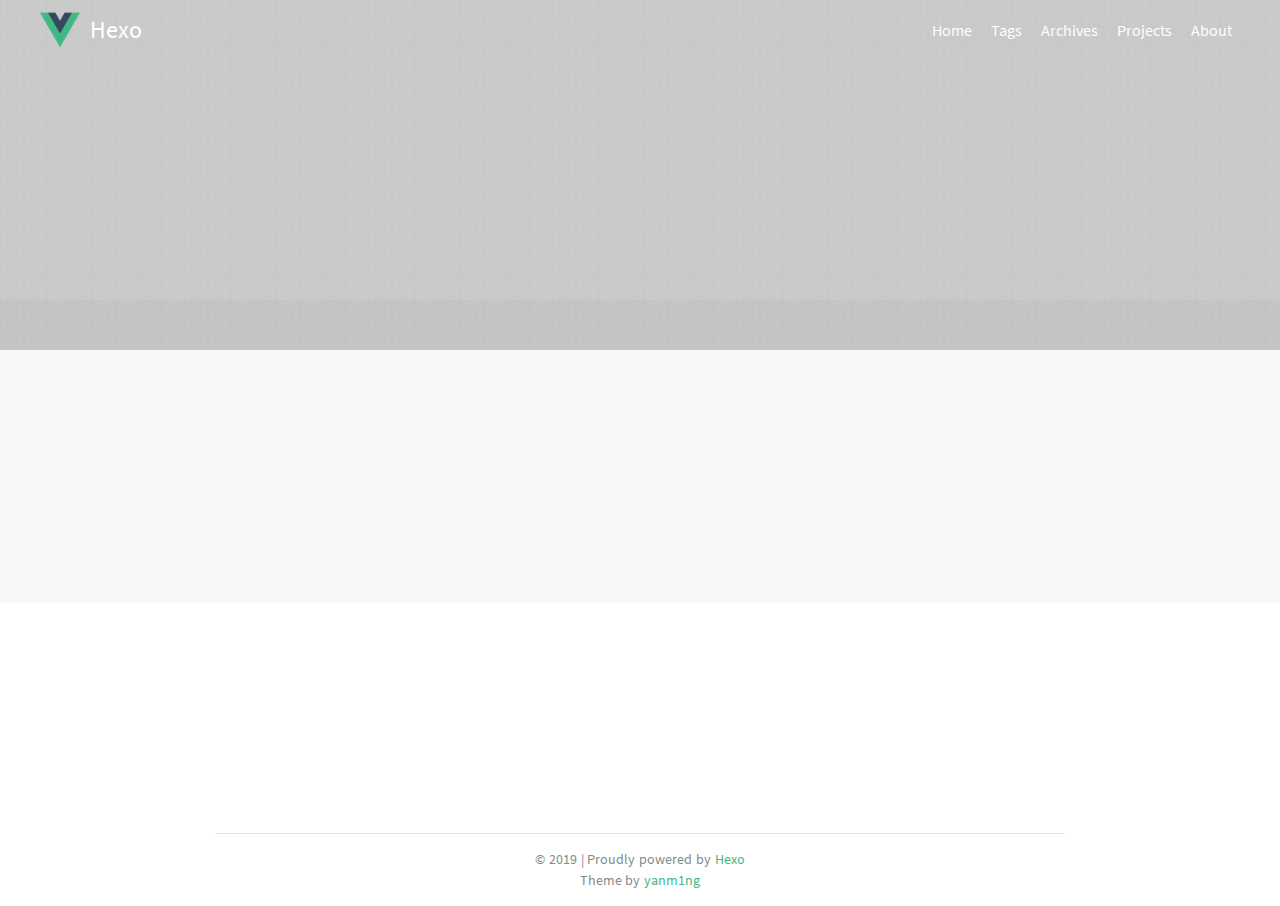
==== about/index.html @ 48cd1c30 "Site updated: 2019-08-22 13:14:36" ====
<!DOCTYPE html>
<html>
  <head><meta name="generator" content="Hexo 3.9.0">
  <meta http-equiv="content-type" content="text/html; charset=utf-8">
  <meta content="width=device-width, initial-scale=1.0, maximum-scale=1.0, user-scalable=0" name="viewport">
  <meta name="description" content="yanm1ng&#39;s blog">
  <meta name="keyword" content="hexo-theme, vuejs">
  
    <link rel="shortcut icon" href="/css/images/logo.png">
  
  <title>
    
      About | Hexo
    
  </title>
  <link href="//cdnjs.cloudflare.com/ajax/libs/font-awesome/4.7.0/css/font-awesome.min.css" rel="stylesheet">
  <link href="//cdnjs.cloudflare.com/ajax/libs/nprogress/0.2.0/nprogress.min.css" rel="stylesheet">
  <link href="//cdnjs.cloudflare.com/ajax/libs/highlight.js/9.12.0/styles/tomorrow.min.css" rel="stylesheet">
  <link rel="stylesheet" href="/css/style.css">
  
    <link rel="stylesheet" href="/css/plugins/gitment.css">
  
  <script src="//cdnjs.cloudflare.com/ajax/libs/jquery/3.2.1/jquery.min.js"></script>
  <script src="//cdnjs.cloudflare.com/ajax/libs/geopattern/1.2.3/js/geopattern.min.js"></script>
  <script src="//cdnjs.cloudflare.com/ajax/libs/nprogress/0.2.0/nprogress.min.js"></script>
  
    <script src="/js/qrious.js"></script>
  
  
    <script src="/js/gitment.js"></script>
  
  
  
    <!-- MathJax support START -->
    <script type="text/x-mathjax-config">
      MathJax.Hub.Config({
        tex2jax: {
          inlineMath: [ ['$','$'], ["\\(","\\)"]  ],
          processEscapes: true,
          skipTags: ['script', 'noscript', 'style', 'textarea', 'pre', 'code']
        }
      });
    </script>

    <script type="text/x-mathjax-config">
      MathJax.Hub.Queue(function() {
        var all = MathJax.Hub.getAllJax(), i;
        for (i=0; i < all.length; i += 1) {
          all[i].SourceElement().parentNode.className += ' has-jax';
        }
      });
    </script>
    <script type="text/javascript" src="//cdnjs.cloudflare.com/ajax/libs/mathjax/2.7.5/MathJax.js?config=TeX-AMS-MML_HTMLorMML"></script>
    <!-- MathJax support END -->
  


</head>
<div class="wechat-share">
  <img src="/css/images/logo.png">
</div>

  <body>
    <header class="header fixed-header">
  <div class="header-container">
    <a class="home-link" href="/">
      <div class="logo"></div>
      <span>Hexo</span>
    </a>
    <ul class="right-list">
      
        <li class="list-item">
          
            <a href="/" class="item-link">Home</a>
          
        </li>
      
        <li class="list-item">
          
            <a href="/tags/" class="item-link">Tags</a>
          
        </li>
      
        <li class="list-item">
          
            <a href="/archives/" class="item-link">Archives</a>
          
        </li>
      
        <li class="list-item">
          
            <a href="/project/" class="item-link">Projects</a>
          
        </li>
      
        <li class="list-item">
          
            <a href="/about/" class="item-link">About</a>
          
        </li>
      
    </ul>
    <div class="menu">
      <span class="icon-bar"></span>
      <span class="icon-bar"></span>
      <span class="icon-bar"></span>
    </div>
    <div class="menu-mask">
      <ul class="menu-list">
        
          <li class="menu-item">
            
              <a href="/" class="menu-link">Home</a>
            
          </li>
        
          <li class="menu-item">
            
              <a href="/tags/" class="menu-link">Tags</a>
            
          </li>
        
          <li class="menu-item">
            
              <a href="/archives/" class="menu-link">Archives</a>
            
          </li>
        
          <li class="menu-item">
            
              <a href="/project/" class="menu-link">Projects</a>
            
          </li>
        
          <li class="menu-item">
            
              <a href="/about/" class="menu-link">About</a>
            
          </li>
        
      </ul>
    </div>
  </div>
</header>

    <div id="about-banner" style="background-image: url(http://file.muyutech.com/about.jpg)"></div>
<div class="author">
  <div class="head">
    <img src="https://avatars3.githubusercontent.com/u/16443628?v=3&s=460" />
  </div>
  <h3>John Doe</h3>
  
    <p class="description">The end is always near.</p>
  
  <section class="share-icons">
    
      <a class="icon-weibo" href="http://weibo.com/yanm1ng" target="_blank">
        <span class="fa-stack fa-lg">
          <i class="fa fa-circle fa-stack-2x"></i>
          <i class="fa fa-weibo fa-stack-1x fa-inverse"></i>
        </span>
      </a>
    
    
      <a class="icon-twitter" href="https://twitter.com/yanm1ng" target="_blank">
        <span class="fa-stack fa-lg">
          <i class="fa fa-circle fa-stack-2x"></i>
          <i class="fa fa-twitter fa-stack-1x fa-inverse"></i>
        </span>
      </a>
    
    
      <a class="icon-github" href="https://github.com/yanm1ng" target="_blank">
        <span class="fa-stack fa-lg">
          <i class="fa fa-circle fa-stack-2x"></i>
          <i class="fa fa-github fa-stack-1x fa-inverse"></i>
        </span>
      </a>
    
    
    
      <a class="icon-zhihu" href="https://www.zhihu.com/people/yummy1121" target="_blank">
        <span class="fa-stack fa-lg">
          <i class="fa fa-circle fa-stack-2x"></i>
          <i class="fa fa-stack-1x fa-inverse">知</i>
        </span>
      </a>
    
    
        <a class="icon-douban" href="https://www.douban.com/people/yanm1ng" target="_blank">
            <span class="fa-stack fa-lg">
                <i class="fa fa-circle fa-stack-2x"></i>
                <i class="fa fa-stack-1x fa-inverse">豆</i>
            </span>
        </a>
    
  </section>
</div>

<script>
  (function () {
    $('.header').removeClass('fixed-header')
    var windowH = $(window).height();
    var author = $('.author')
    var bodyH = author.offset().top + author[0].offsetHeight + 71;
    if (bodyH < windowH) {
      author.css({
        'margin-bottom': windowH - bodyH
      })
    }
  })();
</script>

    <div class="scroll-top">
  <span class="arrow-icon"></span>
</div>
    <footer class="app-footer">
  <p class="copyright">
    &copy; 2019 | Proudly powered by <a href="https://hexo.io" target="_blank">Hexo</a>
    <br>
    Theme by <a href="https://github.com/yanm1ng">yanm1ng</a>
  </p>
</footer>

<script>
  function async(u, c) {
    var d = document, t = 'script',
      o = d.createElement(t),
      s = d.getElementsByTagName(t)[0];
    o.src = u;
    if (c) { o.addEventListener('load', function (e) { c(null, e); }, false); }
    s.parentNode.insertBefore(o, s);
  }
</script>
<script>
  async("//cdnjs.cloudflare.com/ajax/libs/fastclick/1.0.6/fastclick.min.js", function(){
    FastClick.attach(document.body);
  })
</script>

<script>
  var hasLine = 'true';
  async("//cdnjs.cloudflare.com/ajax/libs/highlight.js/9.12.0/highlight.min.js", function(){
    $('figure pre').each(function(i, block) {
      var figure = $(this).parents('figure');
      if (hasLine === 'false') {
        figure.find('.gutter').hide();
      }
      var lang = figure.attr('class').split(' ')[1] || 'code';
      var codeHtml = $(this).html();
      var codeTag = document.createElement('code');
      codeTag.className = lang;
      codeTag.innerHTML = codeHtml;
      $(this).attr('class', '').empty().html(codeTag);
      figure.attr('data-lang', lang.toUpperCase());
      hljs.highlightBlock(block);
    });
  })
</script>
<!-- Baidu Tongji -->

<script src="/js/script.js"></script>
  </body>
</html>
---- css/style.css ----
@font-face {
  font-family: 'Source Sans Pro';
  src: url("../fonts/SourceSansPro.ttf");
}
::selection {
  background: #42b983;
  color: #fff;
}
body {
  font-family: 'Source Sans Pro', 'Helvetica Neue', Arial, sans-serif;
  -webkit-font-smoothing: antialiased;
  -moz-osx-font-smoothing: grayscale;
  -webkit-text-size-adjust: none;
  position: relative;
  height: 100%;
  margin: 0;
  color: #34495e;
  font-size: 16px;
}
@media screen and (max-width: 480px) {
  body {
    font-size: 15px;
  }
}
ol,
ul,
form,
p {
  margin: 0;
}
a {
  text-decoration: none;
  color: #42b983;
  cursor: pointer;
}
p {
  word-spacing: 0.05em;
}
pre {
  overflow-x: auto;
}
.flex-box {
  display: flex;
  display: -ms-flexbox;
  display: -webkit-box;
  display: -webkit-flex;
  transform: unset !important;
}
.wechat-share {
  width: 0;
  height: 0;
  overflow: hidden;
}
.wechat-share img {
  width: 400px;
  height: 400px;
}
.app-body {
  padding: 2em 1em;
  margin: 0 auto;
  height: 100%;
  max-width: 980px;
  position: relative;
  opacity: 0;
  transform: translateY(-20px);
  transition: all 0.4s;
}
.hljs {
  background: none !important;
}
.tags {
  margin: 15px 0;
}
.tags span:first-child {
  margin-right: 10px;
  font-weight: 600;
}
.tag-code {
  font-family: 'Roboto Mono', Monaco, courier, monospace;
  font-size: 0.8em;
  display: inline-block;
  background-color: #f8f8f8;
  color: #e96900;
  padding: 3px 5px;
  margin: 0 2px 5px 0;
  border-radius: 2px;
  white-space: nowrap;
}
.article-card {
  padding-bottom: 20px;
}
.article-card:first-child {
  margin-top: 60px;
}
h2.article-head {
  font-size: 1.6em;
  margin-bottom: 0;
}
.article-head > a {
  color: #34495e;
}
.article-head > a:hover {
  border-bottom: 2px solid #42b983;
}
.article-date {
  color: #7f8c8d;
  margin: 10px 0;
  font-size: 0.9em;
}
.article-summary {
  margin: 10px 0;
  color: #34495e;
}
.more {
  font-weight: 600;
  display: inline-block;
  transition: all 0.3s;
}
.more:hover {
  transform: translateX(10px);
}
#article-banner {
  width: 100%;
  box-sizing: border-box;
  top: 0;
  left: 0;
  padding: 100px 20px 25px 20px;
  text-align: center;
  position: relative;
  background-repeat: no-repeat;
  background-position: center;
  background-size: cover;
}
@media screen and (max-width: 480px) {
  #article-banner {
    padding: 80px 10px 25px 10px;
  }
}
#article-banner h2 {
  margin: 0.4em 0;
  font-size: 2.2em;
  color: #fff;
  text-shadow: 0 0 40px #34495e;
  opacity: 0;
  transform: translateY(-20px);
  transition: all 0.4s;
}
@media screen and (max-width: 480px) {
  #article-banner h2 {
    font-size: 2em;
  }
}
#article-banner .post-date {
  margin: 10px 0 20px 0;
  color: #fff;
  opacity: 0;
  transform: translateY(-20px);
  transition: all 0.4s;
  transition-delay: 0.05s;
}
#article-banner .arrow-down {
  display: flex;
  width: 100%;
  justify-content: center;
  opacity: 0;
  transform: translateY(-20px);
  transition: all 0.4s;
  transition-delay: 0.1s;
}
#article-banner .arrow-down a {
  z-index: 4;
  display: block;
  width: 25px;
  height: 25px;
  -webkit-transform: rotate(315deg);
  transform: rotate(315deg);
  -webkit-animation-name: shine;
  -webkit-animation-duration: 1.5s;
  -webkit-animation-iteration-count: infinite;
  animation-iteration-count: infinite;
  border-bottom: 1px solid #fff;
  border-left: 1px solid #fff;
}
.post-article {
  margin-top: 0;
  width: 100%;
}
.money-like {
  padding: 2em 0 3em;
}
.money-like .reward-btn {
  cursor: pointer;
  font-size: 1.6em;
  line-height: 2em;
  position: relative;
  display: block;
  width: 2em;
  height: 2em;
  margin: 0 auto;
  padding: 0;
  text-align: center;
  vertical-align: middle;
  color: #fff;
  border: 1px solid #f1b60e;
  border-radius: 50%;
  background: linear-gradient(to bottom, #fccd60 0, #fbae12 100%, #2989d8 100%, #207cca 100%);
}
.money-like .money-code {
  position: absolute;
  top: -7em;
  left: 50%;
  display: none;
  width: 10.5em;
  height: 5.5em;
  margin-left: -5.9em;
  padding: 10px 15px;
  background: #fff;
  box-shadow: 0 0 0 1px #e5e5e5;
  border-radius: 4px;
}
.money-like .money-code span {
  display: inline-block;
  width: 4.5em;
  height: 4.5em;
}
.money-like .money-code .alipay-code {
  float: left;
}
.money-like .money-code .alipay-code .code-image {
  background-image: url("images/alipay.jpg");
  background-size: contain;
  background-repeat: no-repeat;
  width: 4.5em;
  height: 4.5em;
}
.money-like .money-code .wechat-code {
  float: right;
}
.money-like .money-code .wechat-code .code-image {
  background-image: url("images/wechat.jpg");
  background-size: contain;
  background-repeat: no-repeat;
  width: 4.5em;
  height: 4.5em;
}
.money-like .money-code b {
  font-size: 0.5em;
  line-height: 24px;
  display: block;
  margin: 0;
  text-align: center;
  color: #34495e;
}
.notice {
  font-size: 12px;
  display: block;
  margin-top: 10px;
  text-align: center;
  color: #7f8c8d;
  font-style: italic;
}
.qrcode {
  padding-bottom: 30px;
  text-align: center;
  border-bottom: 1px dashed #e5e5e5;
}
.qrcode canvas {
  width: 8em;
  height: 8em;
  padding: 5px;
  box-shadow: 0 0 1px #e3e3e3;
}
#uyan_frame {
  margin-top: 20px;
}
.image-view-wrap {
  position: fixed;
  top: 0;
  left: 0;
  bottom: 0;
  right: 0;
  z-index: 1000;
  transition: all 0.3s ease-in-out;
}
.image-view-wrap .image-view-inner {
  position: relative;
}
.image-view-wrap img {
  display: block;
  margin: 0 auto;
  cursor: zoom-out;
  transition: all 0.3s ease-in-out;
}
.wrap-active {
  background-color: rgba(255,255,255,0.9);
}
.scroll-top {
  cursor: pointer;
  opacity: 0;
  position: fixed;
  box-sizing: border-box;
  right: 2em;
  bottom: 45px;
  width: 40px;
  height: 40px;
  padding: 5px;
  background-color: #42b983;
  border-radius: 20px;
  transform: translate(80px, 0);
  transition: all 0.3s ease;
  box-shadow: 0 0 3px 0 rgba(0,0,0,0.12), 0 3px 3px 0 rgba(0,0,0,0.24);
}
.scroll-top .arrow-icon {
  background-image: url("images/top.png");
  width: 30px;
  height: 30px;
  display: block;
  background-size: contain;
}
.opacity {
  opacity: 1;
  transform: translate(0, 0);
}
.header {
  background: none;
  border: none;
  position: absolute;
  top: 0;
  left: 0;
  width: 100%;
  z-index: 200;
  transition: background 0.5s;
}
.fixed-header {
  position: fixed;
  background-color: rgba(255,255,255,0.98);
  box-shadow: 0 0 3px rgba(14,14,14,0.26);
}
.fixed-header .home-link {
  color: #42b983;
}
.fixed-header .menu .icon-bar {
  background-color: #7f8c8d;
}
.fixed-header .item-link {
  color: #34495e;
}
.header-container {
  max-width: 1200px;
  height: 40px;
  margin: 0 auto;
  padding: 10px 40px;
  position: relative;
}
@media screen and (max-width: 480px) {
  .header-container {
    padding: 6px 20px;
    position: relative;
  }
}
.logo {
  background: url("images/logo.png");
  background-size: contain;
  width: 40px;
  height: 40px;
  margin-right: 10px;
}
.home-link {
  display: flex;
  align-items: center;
  float: left;
  font-weight: 500;
  color: #fff;
  font-size: 1.5em;
  line-height: 40px;
}
.right-list {
  list-style: none;
  float: right;
  padding: 0;
}
@media screen and (max-width: 480px) {
  .right-list {
    display: none;
  }
}
.list-item {
  display: inline-block;
  margin: 0 8px;
}
.item-link {
  height: 40px;
  line-height: 40px;
  text-decoration: none;
  color: #fff;
  padding-bottom: 3px;
}
.item-link:hover {
  border-bottom: 3px solid #42b983;
}
.active {
  border-bottom: 3px solid #42b983;
}
.menu {
  display: none;
  float: right;
  width: 24px;
  height: 24px;
  margin-top: 10px;
}
.menu .icon-bar {
  display: block;
  width: 24px;
  height: 2px;
  border-radius: 1px;
  margin-top: 4px;
  background-color: #fff;
}
@media screen and (max-width: 480px) {
  .menu {
    display: block;
  }
}
.menu-mask {
  display: none;
  position: fixed;
  left: 0;
  top: 52px;
  z-index: 99;
  width: 100%;
  overflow: hidden;
  max-height: 0;
  background: rgba(255,255,255,0.98);
  -webkit-transition: max-height 0.2s ease;
  transition: max-height 0.2s ease;
}
@media screen and (max-width: 480px) {
  .menu-mask {
    display: block;
  }
}
.open {
  max-height: 300px;
  transition-delay: 0.1s;
}
.menu-list {
  padding: 0;
}
.menu-item {
  position: relative;
  list-style: none;
  text-align: center;
  padding: 10px 0;
}
.menu-item:after {
  content: '';
  position: absolute;
  left: 0;
  bottom: 0;
  width: 100%;
  border-bottom: 1px solid #e5e5e5;
  -webkit-transform: scaleY(0.5);
  transform: scaleY(0.5);
}
.menu-link {
  text-decoration: none;
  color: #7f8c8d;
}
.mobile-active {
  color: #42b983;
}
.app-footer {
  padding: 1em 0;
  margin: 0 auto;
  max-width: 850px;
  border-top: 1px solid #e5e5e5;
  background-color: #fff;
  text-align: center;
  font-size: 0.9em;
}
.copyright {
  color: #7f8c8d;
  line-height: 1.5;
}
.guide-pager {
  margin: 1em 3em;
  display: flex;
  justify-content: space-between;
  font-size: 15px;
  font-weight: 600;
}
.page-arrow {
  color: #34495e;
}
.unvisible {
  visibility: hidden;
}
.markdown-content,
.article-summary {
  overflow-y: auto;
  overflow-x: hidden;
}
.markdown-content pre,
.article-summary pre,
.markdown-content code,
.article-summary code {
  font-family: 'Roboto Mono', Monaco, courier, monospace;
  font-size: 13px;
}
@media screen and (max-width: 480px) {
  .markdown-content pre,
  .article-summary pre,
  .markdown-content code,
  .article-summary code {
    font-size: 12px;
  }
}
.markdown-content pre .line,
.article-summary pre .line,
.markdown-content code .line,
.article-summary code .line {
  min-height: 13px;
  margin: 2px 0;
}
.markdown-content p,
.article-summary p {
  line-height: 1.6em;
}
.markdown-content p code,
.article-summary p code {
  background-color: #f8f8f8;
  color: #e96900;
  padding: 3px 5px;
  margin: 0 2px;
  border-radius: 2px;
  white-space: nowrap;
}
.markdown-content h1,
.article-summary h1 {
  font-size: 1.8em;
}
.markdown-content h2,
.article-summary h2 {
  font-size: 1.5em;
}
.markdown-content h3,
.article-summary h3 {
  margin: 1em 0;
  font-size: 1.3em;
  padding-bottom: 0.3em;
  border-bottom: 1px solid #e5e5e5;
}
.markdown-content h4,
.article-summary h4 {
  margin: 1em 0;
  font-size: 1.2em;
}
.markdown-content h4:before,
.article-summary h4:before {
  content: "#";
  color: #42b983;
  margin-right: 5px;
  font-size: 1.2em;
  font-weight: 700;
}
.markdown-content h5,
.article-summary h5 {
  font-size: 1em;
  margin: 0.8em 0;
}
.markdown-content blockquote,
.article-summary blockquote {
  margin: 1em 0;
  padding: 15px 20px;
  border-left: 4px solid #42b983;
  background: #f8f8f8;
  border-bottom-right-radius: 2px;
  border-top-right-radius: 2px;
}
.markdown-content ul,
.article-summary ul,
.markdown-content ol,
.article-summary ol {
  overflow: auto;
  margin: 15px 0;
}
.markdown-content ul li,
.article-summary ul li,
.markdown-content ol li,
.article-summary ol li {
  padding: 5px 0;
}
.markdown-content img,
.article-summary img {
  max-width: 100%;
  display: block;
  margin: 20px auto;
  cursor: zoom-in;
}
.markdown-content figure,
.article-summary figure {
  background: #f8f8f8;
  padding: 0 10px;
  border-radius: 2px;
  margin: 20px 0;
  overflow: auto;
  position: relative;
}
.markdown-content figure:after,
.article-summary figure:after {
  content: attr(data-lang);
  position: absolute;
  top: 0;
  right: 0;
  color: #ccc;
  text-align: right;
  font-size: 0.7em;
  padding: 5px 10px 0;
  line-height: 15px;
  height: 15px;
  font-weight: 500;
}
.markdown-content > table,
.article-summary > table {
  width: 100%;
}
.markdown-content > table thead,
.article-summary > table thead {
  background-color: #42b983;
  border-top-width: 1px;
  border-top-style: solid;
  border-top-color: #e5e5e5;
}
.markdown-content > table thead th,
.article-summary > table thead th {
  padding: 5px 10px;
  color: #fff;
}
.markdown-content > table tbody tr:nth-child(even),
.article-summary > table tbody tr:nth-child(even) {
  background: #e6eed6;
}
.markdown-content > table tbody tr:nth-child(odd),
.article-summary > table tbody tr:nth-child(odd) {
  background: #fff;
}
.markdown-content > table tbody tr td,
.article-summary > table tbody tr td {
  padding: 5px 10px;
}
.markdown-content hr,
.article-summary hr {
  border: none;
  border-bottom: 1px dashed #e5e5e5;
  margin: 30px 0;
}
#tag-cloud {
  margin: 30px 0;
  text-align: center;
}
#tag-cloud a {
  border: none;
  line-height: 28px;
  margin: 0 4px;
  margin-bottom: 8px;
  background: #63a35c;
  display: inline-block;
  border-radius: 4px;
  padding: 0 10px;
  color: #fff;
  transition: background 0.5s;
}
#tag-cloud a:hover {
  background: #0085a1;
}
#tag-cloud .tag0 {
  background: #bbe;
}
#tag-cloud .tag1 {
  background: #9cb2e1;
}
#tag-cloud .tag2 {
  background-color: rgba(0,133,161,0.8);
}
.tag-list {
  margin-left: 1em;
  margin-right: 1em;
}
.tag-name {
  font-size: 1.4em;
  position: relative;
}
.tag-name:before {
  content: "#";
  color: #42b983;
  position: absolute;
  left: -0.7em;
  top: -2px;
  font-size: 1.2em;
  font-weight: 700;
}
.tag-preview {
  font-size: 1.1em;
  padding-left: 1em;
}
.tag-preview li {
  cursor: pointer;
  margin: 10px 0;
}
#archives:before {
  position: absolute;
  top: 2em;
  bottom: 1em;
  left: 30px;
  height: auto;
  content: '';
  background-color: #42b983;
  width: 4px;
}
.time-section {
  padding-left: 30px;
  position: relative;
}
.time-section .section-year {
  cursor: pointer;
  font-size: 1.8em;
  margin-left: 10px;
}
.time-section .section-year:before {
  position: absolute;
  left: 8px;
  top: 11px;
  content: '';
  background-color: #fff;
  width: 12px;
  height: 12px;
  border: 2px solid #42b983;
  border-radius: 50%;
}
.time-section .section-list .section-list-item {
  margin: 20px 0 20px 10px;
  position: relative;
}
.time-section .section-list .section-list-item:before {
  position: absolute;
  left: -29px;
  top: 7px;
  content: '';
  background-color: #42b983;
  width: 10px;
  height: 10px;
  border-radius: 50%;
}
.time-section .section-list .section-list-item .archive-title {
  color: #34495e;
  transition: all 0.3s ease;
  font-size: 1.1em;
}
.time-section .section-list .section-list-item .archive-title:hover {
  color: #42b983;
  padding-left: 10px;
}
.time-section .section-list .section-list-item .archive-date {
  color: #7f8c8d;
  font-size: 0.9em;
  margin: 5px 0;
}
#about-banner {
  width: 100%;
  position: relative;
  background-repeat: no-repeat;
  background-position: center;
  background-size: cover;
  height: 350px;
}
#about-banner:after {
  position: absolute;
  top: 0;
  left: 0;
  width: 100%;
  height: 100%;
  content: '';
  opacity: 0.25;
  background: url("images/escheres.png");
  background-color: rgba(0,0,0,0.05);
}
@media screen and (max-width: 480px) {
  #about-banner {
    height: 250px;
  }
}
.author {
  margin-top: -50px;
  width: 100%;
  background: #f8f8f8;
  text-align: center;
  padding: 0 1em 30px 1em;
  box-sizing: border-box;
}
.author .head {
  width: 100px;
  height: 100px;
  border-radius: 50%;
  padding: 3px;
  background: #fff;
  box-shadow: 0 0 5px #95a5a6;
  position: relative;
  margin: 0 auto;
  opacity: 0;
  transform: translateY(-20px);
  transition: all 0.4s;
}
.author .head img {
  width: 100%;
  height: 100%;
  display: block;
  border-radius: 50%;
}
.author h3 {
  font-size: 1.4em;
  opacity: 0;
  transform: translateY(-20px);
  transition: all 0.4s;
  transition-delay: 0.05s;
}
.author .description {
  opacity: 0;
  transform: translateY(-20px);
  transition: all 0.4s;
  transition-delay: 0.1s;
}
.author .share-icons {
  opacity: 0;
  transform: translateY(-20px);
  transition: all 0.4s;
  transition-delay: 0.15s;
  margin-top: 2em;
}
.author .share-icons a {
  font-size: 1em;
  display: inline-block;
  margin: 0 0.4em;
}
.author .share-icons a:hover {
  transition: opacity 0.2s;
  opacity: 0.6;
}
.author .share-icons .icon-weibo {
  color: #e6162d;
}
.author .share-icons .icon-github {
  color: #333;
}
.author .share-icons .icon-linkedin {
  color: #0077b5;
}
.author .share-icons .icon-zhihu {
  color: #0767c8;
}
.author .share-icons .icon-twitter {
  color: #2aa9e0;
}
.author .share-icons .icon-douban {
  color: #00b51d;
}
.project-app {
  max-width: 1020px;
  min-width: 300px;
  padding: 1em 0;
}
.card-container {
  margin: 30px auto;
  display: -webkit-flex;
  display: flex;
  justify-content: space-between;
  flex-wrap: wrap;
}
@media screen and (max-width: 960px) {
  .card-container {
    width: 660px;
  }
}
@media screen and (max-width: 660px) {
  .card-container {
    width: 320px;
  }
}
.card-container .project-card {
  width: 320px;
  height: 160px;
  margin-bottom: 20px;
  position: relative;
}
.card-container .project-card .card-wrap {
  box-sizing: border-box;
  height: 100%;
  display: block;
  padding: 20px;
  border: 1px solid #e5e5e5;
  border-radius: 4px;
  color: #34495e;
  transition: border-color 0.1s ease-in-out, box-shadow 0.1s ease-in-out;
}
.card-container .project-card .card-wrap:hover {
  border-color: rgba(0,0,0,0.1) rgba(0,0,0,0.1) rgba(0,0,0,0.15);
  box-shadow: 0 1px 3px rgba(0,0,0,0.05), 0 4px 12px rgba(0,0,0,0.1);
}
.card-container .project-card .card-wrap .card-header {
  position: absolute;
  width: 100%;
  height: 20px;
  top: 0;
  left: 0;
  border-top-left-radius: 4px;
  border-top-right-radius: 4px;
}
.card-container .project-card .card-wrap .card-title {
  margin-top: 10px;
  margin-bottom: 5px;
  font-size: 1.2em;
}
.card-container .project-card .card-wrap .card-footer {
  box-sizing: border-box;
  position: absolute;
  width: 100%;
  padding: 0 20px;
  bottom: 20px;
  left: 0;
}
.card-container .project-card .card-wrap .card-footer span:first-child {
  padding-right: 20px;
}
.card-container .project-card .card-wrap .card-footer span .fa {
  padding-right: 5px;
}
.catalog-container {
  display: block;
  margin-left: 20px;
  flex-basis: 280px;
  -webkit-flex-basis: 280px;
  flex-shrink: 0;
  -webkit-flex-shrink: 0;
}
@media screen and (max-width: 960px) {
  .catalog-container {
    display: none;
  }
}
.catalog-container .fixed-toc {
  position: fixed;
  top: 90px;
}
.catalog-container .toc-main {
  padding-left: 20px;
  border-left: 1px solid #e5e5e5;
  width: 280px;
  box-sizing: border-box;
}
.catalog-container .toc-main .toc-title {
  font-size: 1.2em;
  position: relative;
  padding-left: 28px;
}
.catalog-container .toc-main .toc-title:before {
  content: '';
  position: absolute;
  width: 22px;
  height: 22px;
  left: 0;
  top: 2px;
  background: url("images/catalog.png") no-repeat;
  background-size: contain;
}
.catalog-container .toc-main .toc-nav {
  padding: 0;
  margin-top: 1em;
  overflow-y: scroll;
  max-height: 480px;
}
.catalog-container .toc-main .toc-nav::-webkit-scrollbar {
  display: none;
}
.catalog-container .toc-main ol {
  padding-left: 20px;
}
.catalog-container .toc-main li {
  list-style-type: none;
  line-height: 1.5;
}
.nav-container {
  width: 100%;
  padding-top: 1.5em;
  margin-top: 1.5em;
  border-top: 1px dashed #e5e5e5;
  font-weight: 600;
}
.nav-container:after,
.nav-container:before {
  content: '';
  display: table;
  clear: both;
}
.nav-container .nav-left {
  float: left;
}
.nav-container .nav-right {
  float: right;
}
.nav-container .nav-arrow {
  color: #34495e;
}
@-moz-keyframes shine {
  0%, 100% {
    opacity: 0.1;
  }
  25%, 75% {
    opacity: 0.2;
  }
  50% {
    opacity: 1;
  }
}
@-webkit-keyframes shine {
  0%, 100% {
    opacity: 0.1;
  }
  25%, 75% {
    opacity: 0.2;
  }
  50% {
    opacity: 1;
  }
}
@-o-keyframes shine {
  0%, 100% {
    opacity: 0.1;
  }
  25%, 75% {
    opacity: 0.2;
  }
  50% {
    opacity: 1;
  }
}
@keyframes shine {
  0%, 100% {
    opacity: 0.1;
  }
  25%, 75% {
    opacity: 0.2;
  }
  50% {
    opacity: 1;
  }
}
---- css/plugins/gitment.css ----
.gitment-container {
  font-size: 14px;
  line-height: 1.5;
  color: #333;
  word-wrap: break-word;
}

.gitment-container * {
  box-sizing: border-box;
}

.gitment-container *:disabled {
  cursor: not-allowed;
}

.gitment-container a,
.gitment-container a:visited {
  cursor: pointer;
  text-decoration: none;
}

.gitment-container a:hover {
  text-decoration: underline;
}

.gitment-container .gitment-hidden {
  display: none;
}

.gitment-container .gitment-spinner-icon {
  fill: #333;

  -webkit-animation: gitment-spin 1s steps(12) infinite;
  animation: gitment-spin 1s steps(12) infinite;
}

@-webkit-keyframes gitment-spin {
  100% {
    -webkit-transform: rotate(360deg);
    transform: rotate(360deg)
  }
}

@keyframes gitment-spin {
  100% {
    -webkit-transform: rotate(360deg);
    transform: rotate(360deg)
  }
}

.gitment-root-container {
  margin: 19px 0;
}

.gitment-header-container {
  margin: 19px 0;
}

.gitment-header-like-btn,
.gitment-comment-like-btn {
  cursor: pointer;
}

.gitment-comment-like-btn {
  float: right;
}

.gitment-comment-like-btn.liked {
  color: #F44336;
}

.gitment-header-like-btn svg {
  vertical-align: middle;
  height: 30px;
}

.gitment-comment-like-btn svg {
  vertical-align: middle;
  height: 20px;
}

.gitment-header-like-btn.liked svg,
.gitment-comment-like-btn.liked svg {
  fill: #F44336;
}

a.gitment-header-issue-link,
a.gitment-header-issue-link:visited {
  float: right;
  line-height: 30px;
  color: #666;
}

a.gitment-header-issue-link:hover {
  color: #666;
}

.gitment-comments-loading,
.gitment-comments-error,
.gitment-comments-empty {
  text-align: center;
  margin: 50px 0;
}

.gitment-comments-list {
  list-style: none;
  padding-left: 0;
  margin: 0 0 38px;
}

.gitment-comment,
.gitment-editor-container {
  position: relative;
  min-height: 60px;
  padding-left: 60px;
  margin: 19px 0;
}

.gitment-comment-avatar,
.gitment-editor-avatar {
  float: left;
  margin-left: -60px;
}

.gitment-comment-avatar,
.gitment-comment-avatar-img,
.gitment-comment-avatar,
.gitment-editor-avatar-img,
.gitment-editor-avatar svg {
  width: 44px;
  height: 44px;
  border-radius: 22px;
}

.gitment-editor-avatar .gitment-github-icon {
  fill: #fff;
  background-color: #333;
}

.gitment-comment-main,
.gitment-editor-main {
  position: relative;
  border: 1px solid #CFD8DC;
  border-radius: 0;
}

.gitment-editor-main::before,
.gitment-editor-main::after,
.gitment-comment-main::before,
.gitment-comment-main::after {
  position: absolute;
  top: 11px;
  left: -16px;
  display: block;
  width: 0;
  height: 0;
  pointer-events: none;
  content: "";
  border-color: transparent;
  border-style: solid solid outset;
}

.gitment-editor-main::before,
.gitment-comment-main::before {
  border-width: 8px;
  border-right-color: #CFD8DC;
}

.gitment-editor-main::after,
.gitment-comment-main::after {
  margin-top: 1px;
  margin-left: 2px;
  border-width: 7px;
  border-right-color: #fff;
}

.gitment-comment-header {
  margin: 12px 15px;
  color: #666;
  background-color: #fff;
  border-radius: 3px;
}

.gitment-editor-header {
  padding: 0;
  margin: 0;
  border-bottom: 1px solid #CFD8DC;
}

a.gitment-comment-name,
a.gitment-comment-name:visited {
  font-weight: 600;
  color: #666;
}

.gitment-editor-tabs {
  margin-bottom: -1px;
  margin-left: -1px;
}

.gitment-editor-tab {
  display: inline-block;
  padding: 11px 12px;
  font-size: 14px;
  line-height: 20px;
  color: #666;
  text-decoration: none;
  background-color: transparent;
  border-width: 0 1px;
  border-style: solid;
  border-color: transparent;
  border-radius: 0;

  white-space: nowrap;
  cursor: pointer;
  user-select: none;

  outline: none;
}

.gitment-editor-tab.gitment-selected {
  color: #333;
  background-color: #fff;
  border-color: #CFD8DC;
}

.gitment-editor-login {
  float: right;
  margin-top: -30px;
  margin-right: 15px;
}

a.gitment-footer-project-link,
a.gitment-footer-project-link:visited,
a.gitment-editor-login-link,
a.gitment-editor-login-link:visited {
  color: #42b983;
}

a.gitment-editor-logout-link,
a.gitment-editor-logout-link:visited {
  color: #666;
}

a.gitment-editor-logout-link:hover {
  color: #42b983;
  text-decoration: none;
}

.gitment-comment-body {
  position: relative;
  margin: 12px 15px;
  overflow: hidden;
  border-radius: 3px;
}

.gitment-comment-body-folded {
  cursor: pointer;
}

.gitment-comment-body-folded::before {
  display: block !important;
  content: "";
  position: absolute;
  width: 100%;
  left: 0;
  top: 0;
  bottom: 50px;
  pointer-events: none;
  background: -webkit-linear-gradient(top, rgba(255, 255, 255, 0), rgba(255, 255, 255, .9));
  background: linear-gradient(180deg, rgba(255, 255, 255, 0), rgba(255, 255, 255, .9));
}

.gitment-comment-body-folded::after {
  display: block !important;
  content: "Click to Expand" !important;
  text-align: center;
  color: #666;
  position: absolute;
  width: 100%;
  height: 50px;
  line-height: 50px;
  left: 0;
  bottom: 0;
  pointer-events: none;
  background: rgba(255, 255, 255, .9);
}

.gitment-editor-body {
  margin: 0;
}

.gitment-comment-body > *:first-child,
.gitment-editor-preview > *:first-child {
  margin-top: 0 !important;
}

.gitment-comment-body > *:last-child,
.gitment-editor-preview > *:last-child {
  margin-bottom: 0 !important;
}

.gitment-editor-body textarea {
  display: block;
  width: 100%;
  min-height: 100px;
  max-height: 500px;
  padding: 16px;
  resize: vertical;

  max-width: 100%;
  margin: 0;
  font-size: 14px;
  line-height: 1.6;

  background-color: #fff;

  color: #333;
  vertical-align: middle;
  border: none;
  border-radius: 0;
  outline: none;
  box-shadow: none;

  overflow: visible;
}

.gitment-editor-body textarea:focus {
  background-color: #fff;
}

.gitment-editor-preview {
  min-height: 150px;

  padding: 16px;
  background-color: transparent;

  width: 100%;
  font-size: 14px;

  line-height: 1.5;
  word-wrap: break-word;
}

.gitment-editor-footer {
  padding: 0;
  margin-top: 10px;
}

.gitment-editor-footer::after {
  display: table;
  clear: both;
  content: "";
}

a.gitment-editor-footer-tip {
  display: none;
  padding-top: 10px;
  font-size: 12px;
  color: #666;
}

a.gitment-editor-footer-tip:hover {
  color: #42b983;
  text-decoration: none;
}

.gitment-comments-pagination {
  list-style: none;
  text-align: right;
  border-radius: 0;
  margin: -19px 0 19px 0;
}

.gitment-comments-page-item {
  display: inline-block;
  cursor: pointer;
  border: 1px solid #CFD8DC;
  margin-left: -1px;
  padding: .25rem .5rem;
}

.gitment-comments-page-item:hover {
  background-color: #f5f5f5;
}

.gitment-comments-page-item.gitment-selected {
  background-color: #f5f5f5;
}

.gitment-editor-submit,
.gitment-comments-init-btn {
  border-radius: 20px;
  color: #fff;
  background-color: #42b983;

  position: relative;
  display: inline-block;
  padding: 7px 13px;
  font-size: 14px;
  font-weight: 600;
  line-height: 20px;
  white-space: nowrap;
  vertical-align: middle;
  cursor: pointer;
  -webkit-user-select: none;
  -moz-user-select: none;
  -ms-user-select: none;
  user-select: none;
  background-size: 110% 110%;
  border: none;
  -webkit-appearance: none;
  -moz-appearance: none;
  appearance: none;
}

.gitment-editor-submit:hover,
.gitment-comments-init-btn:hover {
  background-color: #42b983;
}

.gitment-comments-init-btn:disabled,
.gitment-editor-submit:disabled {
  color: rgba(255,255,255,0.75);
  background-color: #42b983;
  box-shadow: none;
}

.gitment-editor-submit {
  float: right;
}

.gitment-footer-container {
  margin-top: 30px;
  margin-bottom: 20px;
  text-align: right;
  font-size: 12px;
}

/*
 * Markdown CSS
 * Copied from https://github.com/sindresorhus/github-markdown-css
 */
.gitment-markdown {
  -ms-text-size-adjust: 100%;
  -webkit-text-size-adjust: 100%;
  line-height: 1.5;
  color: #333;
  font-family: -apple-system, BlinkMacSystemFont, "Segoe UI", Helvetica, Arial, sans-serif, "Apple Color Emoji", "Segoe UI Emoji", "Segoe UI Symbol";
  font-size: 16px;
  line-height: 1.5;
  word-wrap: break-word;
}

.gitment-markdown .pl-c {
  color: #969896;
}

.gitment-markdown .pl-c1,
.gitment-markdown .pl-s .pl-v {
  color: #0086b3;
}

.gitment-markdown .pl-e,
.gitment-markdown .pl-en {
  color: #795da3;
}

.gitment-markdown .pl-smi,
.gitment-markdown .pl-s .pl-s1 {
  color: #333;
}

.gitment-markdown .pl-ent {
  color: #63a35c;
}

.gitment-markdown .pl-k {
  color: #a71d5d;
}

.gitment-markdown .pl-s,
.gitment-markdown .pl-pds,
.gitment-markdown .pl-s .pl-pse .pl-s1,
.gitment-markdown .pl-sr,
.gitment-markdown .pl-sr .pl-cce,
.gitment-markdown .pl-sr .pl-sre,
.gitment-markdown .pl-sr .pl-sra {
  color: #183691;
}

.gitment-markdown .pl-v,
.gitment-markdown .pl-smw {
  color: #ed6a43;
}

.gitment-markdown .pl-bu {
  color: #b52a1d;
}

.gitment-markdown .pl-ii {
  color: #f8f8f8;
  background-color: #b52a1d;
}

.gitment-markdown .pl-c2 {
  color: #f8f8f8;
  background-color: #b52a1d;
}

.gitment-markdown .pl-c2::before {
  content: "^M";
}

.gitment-markdown .pl-sr .pl-cce {
  font-weight: bold;
  color: #63a35c;
}

.gitment-markdown .pl-ml {
  color: #693a17;
}

.gitment-markdown .pl-mh,
.gitment-markdown .pl-mh .pl-en,
.gitment-markdown .pl-ms {
  font-weight: bold;
  color: #1d3e81;
}

.gitment-markdown .pl-mq {
  color: #008080;
}

.gitment-markdown .pl-mi {
  font-style: italic;
  color: #333;
}

.gitment-markdown .pl-mb {
  font-weight: bold;
  color: #333;
}

.gitment-markdown .pl-md {
  color: #bd2c00;
  background-color: #ffecec;
}

.gitment-markdown .pl-mi1 {
  color: #55a532;
  background-color: #eaffea;
}

.gitment-markdown .pl-mc {
  color: #ef9700;
  background-color: #ffe3b4;
}

.gitment-markdown .pl-mi2 {
  color: #d8d8d8;
  background-color: #808080;
}

.gitment-markdown .pl-mdr {
  font-weight: bold;
  color: #795da3;
}

.gitment-markdown .pl-mo {
  color: #1d3e81;
}

.gitment-markdown .pl-ba {
  color: #595e62;
}

.gitment-markdown .pl-sg {
  color: #c0c0c0;
}

.gitment-markdown .pl-corl {
  text-decoration: underline;
  color: #183691;
}

.gitment-markdown .octicon {
  display: inline-block;
  vertical-align: text-top;
  fill: currentColor;
}

.gitment-markdown a {
  background-color: transparent;
  -webkit-text-decoration-skip: objects;
}

.gitment-markdown a:active,
.gitment-markdown a:hover {
  outline-width: 0;
}

.gitment-markdown strong {
  font-weight: inherit;
}

.gitment-markdown strong {
  font-weight: bolder;
}

.gitment-markdown h1 {
  font-size: 2em;
  margin: 0.67em 0;
}

.gitment-markdown img {
  border-style: none;
}

.gitment-markdown svg:not(:root) {
  overflow: hidden;
}

.gitment-markdown code,
.gitment-markdown kbd,
.gitment-markdown pre {
  font-family: monospace, monospace;
  font-size: 1em;
}

.gitment-markdown hr {
  box-sizing: content-box;
  height: 0;
  overflow: visible;
}

.gitment-markdown input {
  font: inherit;
  margin: 0;
}

.gitment-markdown input {
  overflow: visible;
}

.gitment-markdown [type="checkbox"] {
  box-sizing: border-box;
  padding: 0;
}

.gitment-markdown * {
  box-sizing: border-box;
}

.gitment-markdown input {
  font-family: inherit;
  font-size: inherit;
  line-height: inherit;
}

.gitment-markdown a {
  color: #0366d6;
  text-decoration: none;
}

.gitment-markdown a:hover {
  text-decoration: underline;
}

.gitment-markdown strong {
  font-weight: 600;
}

.gitment-markdown hr {
  height: 0;
  margin: 15px 0;
  overflow: hidden;
  background: transparent;
  border: 0;
  border-bottom: 1px solid #dfe2e5;
}

.gitment-markdown hr::before {
  display: table;
  content: "";
}

.gitment-markdown hr::after {
  display: table;
  clear: both;
  content: "";
}

.gitment-markdown table {
  border-spacing: 0;
  border-collapse: collapse;
}

.gitment-markdown td,
.gitment-markdown th {
  padding: 0;
}

.gitment-markdown h1,
.gitment-markdown h2,
.gitment-markdown h3,
.gitment-markdown h4,
.gitment-markdown h5,
.gitment-markdown h6 {
  margin-top: 0;
  margin-bottom: 0;
}

.gitment-markdown h1 {
  font-size: 32px;
  font-weight: 600;
}

.gitment-markdown h2 {
  font-size: 24px;
  font-weight: 600;
}

.gitment-markdown h3 {
  font-size: 20px;
  font-weight: 600;
}

.gitment-markdown h4 {
  font-size: 16px;
  font-weight: 600;
}

.gitment-markdown h5 {
  font-size: 14px;
  font-weight: 600;
}

.gitment-markdown h6 {
  font-size: 12px;
  font-weight: 600;
}

.gitment-markdown p {
  margin-top: 0;
  margin-bottom: 10px;
}

.gitment-markdown blockquote {
  margin: 0;
}

.gitment-markdown ul,
.gitment-markdown ol {
  padding-left: 0;
  margin-top: 0;
  margin-bottom: 0;
}

.gitment-markdown ol ol,
.gitment-markdown ul ol {
  list-style-type: lower-roman;
}

.gitment-markdown ul ul ol,
.gitment-markdown ul ol ol,
.gitment-markdown ol ul ol,
.gitment-markdown ol ol ol {
  list-style-type: lower-alpha;
}

.gitment-markdown dd {
  margin-left: 0;
}

.gitment-markdown code {
  font-family: "SFMono-Regular", Consolas, "Liberation Mono", Menlo, Courier, monospace;
  font-size: 12px;
}

.gitment-markdown pre {
  margin-top: 0;
  margin-bottom: 0;
  font: 12px "SFMono-Regular", Consolas, "Liberation Mono", Menlo, Courier, monospace;
}

.gitment-markdown .octicon {
  vertical-align: text-bottom;
}

.gitment-markdown .pl-0 {
  padding-left: 0 !important;
}

.gitment-markdown .pl-1 {
  padding-left: 4px !important;
}

.gitment-markdown .pl-2 {
  padding-left: 8px !important;
}

.gitment-markdown .pl-3 {
  padding-left: 16px !important;
}

.gitment-markdown .pl-4 {
  padding-left: 24px !important;
}

.gitment-markdown .pl-5 {
  padding-left: 32px !important;
}

.gitment-markdown .pl-6 {
  padding-left: 40px !important;
}

.gitment-markdown::before {
  display: table;
  content: "";
}

.gitment-markdown::after {
  display: table;
  clear: both;
  content: "";
}

.gitment-markdown>*:first-child {
  margin-top: 0 !important;
}

.gitment-markdown>*:last-child {
  margin-bottom: 0 !important;
}

.gitment-markdown a:not([href]) {
  color: inherit;
  text-decoration: none;
}

.gitment-markdown .anchor {
  float: left;
  padding-right: 4px;
  margin-left: -20px;
  line-height: 1;
}

.gitment-markdown .anchor:focus {
  outline: none;
}

.gitment-markdown p,
.gitment-markdown blockquote,
.gitment-markdown ul,
.gitment-markdown ol,
.gitment-markdown dl,
.gitment-markdown table,
.gitment-markdown pre {
  margin-top: 0;
  margin-bottom: 16px;
}

.gitment-markdown hr {
  height: 0.25em;
  padding: 0;
  margin: 24px 0;
  background-color: #e1e4e8;
  border: 0;
}

.gitment-markdown blockquote {
  padding: 0 1em;
  color: #6a737d;
  border-left: 0.25em solid #dfe2e5;
}

.gitment-markdown blockquote>:first-child {
  margin-top: 0;
}

.gitment-markdown blockquote>:last-child {
  margin-bottom: 0;
}

.gitment-markdown kbd {
  display: inline-block;
  padding: 3px 5px;
  font-size: 11px;
  line-height: 10px;
  color: #444d56;
  vertical-align: middle;
  background-color: #fafbfc;
  border: solid 1px #c6cbd1;
  border-bottom-color: #959da5;
  border-radius: 0;
  box-shadow: inset 0 -1px 0 #959da5;
}

.gitment-markdown h1,
.gitment-markdown h2,
.gitment-markdown h3,
.gitment-markdown h4,
.gitment-markdown h5,
.gitment-markdown h6 {
  margin-top: 24px;
  margin-bottom: 16px;
  font-weight: 600;
  line-height: 1.25;
}

.gitment-markdown h1 .octicon-link,
.gitment-markdown h2 .octicon-link,
.gitment-markdown h3 .octicon-link,
.gitment-markdown h4 .octicon-link,
.gitment-markdown h5 .octicon-link,
.gitment-markdown h6 .octicon-link {
  color: #1b1f23;
  vertical-align: middle;
  visibility: hidden;
}

.gitment-markdown h1:hover .anchor,
.gitment-markdown h2:hover .anchor,
.gitment-markdown h3:hover .anchor,
.gitment-markdown h4:hover .anchor,
.gitment-markdown h5:hover .anchor,
.gitment-markdown h6:hover .anchor {
  text-decoration: none;
}

.gitment-markdown h1:hover .anchor .octicon-link,
.gitment-markdown h2:hover .anchor .octicon-link,
.gitment-markdown h3:hover .anchor .octicon-link,
.gitment-markdown h4:hover .anchor .octicon-link,
.gitment-markdown h5:hover .anchor .octicon-link,
.gitment-markdown h6:hover .anchor .octicon-link {
  visibility: visible;
}

.gitment-markdown h1 {
  padding-bottom: 0.3em;
  font-size: 2em;
  border-bottom: 1px solid #eaecef;
}

.gitment-markdown h2 {
  padding-bottom: 0.3em;
  font-size: 1.5em;
  border-bottom: 1px solid #eaecef;
}

.gitment-markdown h3 {
  font-size: 1.25em;
}

.gitment-markdown h4 {
  font-size: 1em;
}

.gitment-markdown h5 {
  font-size: 0.875em;
}

.gitment-markdown h6 {
  font-size: 0.85em;
  color: #6a737d;
}

.gitment-markdown ul,
.gitment-markdown ol {
  padding-left: 2em;
}

.gitment-markdown ul ul,
.gitment-markdown ul ol,
.gitment-markdown ol ol,
.gitment-markdown ol ul {
  margin-top: 0;
  margin-bottom: 0;
}

.gitment-markdown li>p {
  margin-top: 16px;
}

.gitment-markdown li+li {
  margin-top: 0.25em;
}

.gitment-markdown dl {
  padding: 0;
}

.gitment-markdown dl dt {
  padding: 0;
  margin-top: 16px;
  font-size: 1em;
  font-style: italic;
  font-weight: 600;
}

.gitment-markdown dl dd {
  padding: 0 16px;
  margin-bottom: 16px;
}

.gitment-markdown table {
  display: block;
  width: 100%;
  overflow: auto;
}

.gitment-markdown table th {
  font-weight: 600;
}

.gitment-markdown table th,
.gitment-markdown table td {
  padding: 6px 13px;
  border: 1px solid #dfe2e5;
}

.gitment-markdown table tr {
  background-color: #fff;
  border-top: 1px solid #c6cbd1;
}

.gitment-markdown table tr:nth-child(2n) {
  background-color: #f5f5f5;
}

.gitment-markdown img {
  max-width: 100%;
  box-sizing: content-box;
  background-color: #fff;
}

.gitment-markdown code {
  padding: 0;
  padding-top: 0.2em;
  padding-bottom: 0.2em;
  margin: 0;
  font-size: 85%;
  background-color: rgba(27,31,35,0.05);
  border-radius: 0;
}

.gitment-markdown code::before,
.gitment-markdown code::after {
  letter-spacing: -0.2em;
  content: "\00a0";
}

.gitment-markdown pre {
  word-wrap: normal;
}

.gitment-markdown pre>code {
  padding: 0;
  margin: 0;
  font-size: 100%;
  word-break: normal;
  white-space: pre;
  background: transparent;
  border: 0;
}

.gitment-markdown .highlight {
  margin-bottom: 16px;
}

.gitment-markdown .highlight pre {
  margin-bottom: 0;
  word-break: normal;
}

.gitment-markdown .highlight pre,
.gitment-markdown pre {
  padding: 16px;
  overflow: auto;
  font-size: 85%;
  line-height: 1.45;
  background-color: #f5f5f5;
  border-radius: 0;
}

.gitment-markdown pre code {
  display: inline;
  max-width: auto;
  padding: 0;
  margin: 0;
  overflow: visible;
  line-height: inherit;
  word-wrap: normal;
  background-color: transparent;
  border: 0;
}

.gitment-markdown pre code::before,
.gitment-markdown pre code::after {
  content: normal;
}

.gitment-markdown .full-commit .btn-outline:not(:disabled):hover {
  color: #42b983;
  border-color: #42b983;
}

.gitment-markdown kbd {
  display: inline-block;
  padding: 3px 5px;
  font: 11px "SFMono-Regular", Consolas, "Liberation Mono", Menlo, Courier, monospace;
  line-height: 10px;
  color: #444d56;
  vertical-align: middle;
  background-color: #fcfcfc;
  border: solid 1px #c6cbd1;
  border-bottom-color: #959da5;
  border-radius: 0;
  box-shadow: inset 0 -1px 0 #959da5;
}

.gitment-markdown :checked+.radio-label {
  position: relative;
  z-index: 1;
  border-color: #42b983;
}

.gitment-markdown .task-list-item {
  list-style-type: none;
}

.gitment-markdown .task-list-item+.task-list-item {
  margin-top: 3px;
}

.gitment-markdown .task-list-item input {
  margin: 0 0.2em 0.25em -1.6em;
  vertical-align: middle;
}

.gitment-markdown hr {
  border-bottom-color: #eee;
}
@media screen and (max-width: 420px) {
  .gitment-editor-tab:last-child {
    display: none;
  }
}
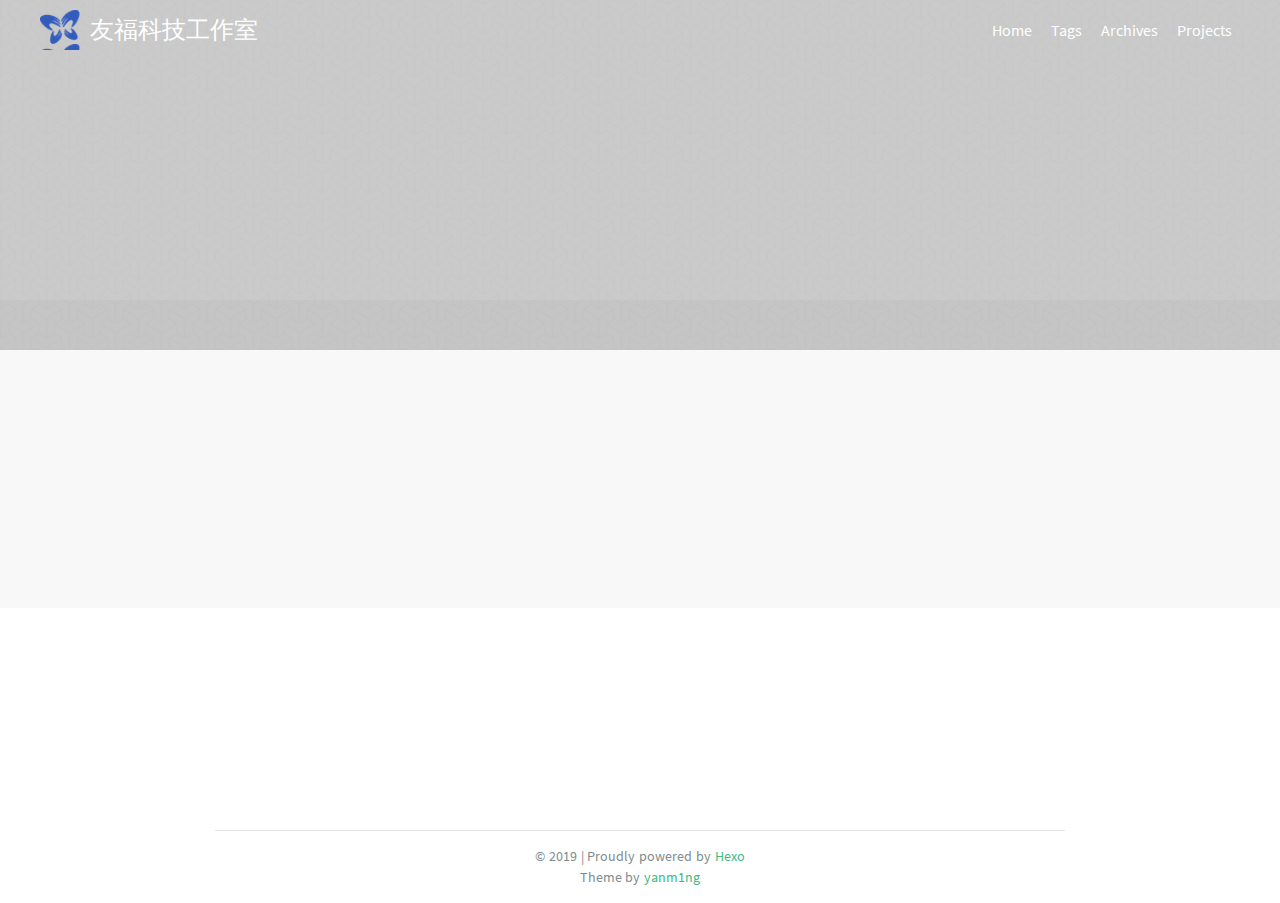
==== commit 266c3e0e: "Site updated: 2019-08-22 13:33:54" ====
--- a/about/index.html
+++ b/about/index.html
@@ -3,14 +3,14 @@
   <head><meta name="generator" content="Hexo 3.9.0">
   <meta http-equiv="content-type" content="text/html; charset=utf-8">
   <meta content="width=device-width, initial-scale=1.0, maximum-scale=1.0, user-scalable=0" name="viewport">
-  <meta name="description" content="yanm1ng&#39;s blog">
-  <meta name="keyword" content="hexo-theme, vuejs">
+  <meta name="description" content="友福科技工作室团队团队博客">
+  <meta name="keyword" content="前端, 后端, JavaScript, PHP, Go, 小程序, H5">
   
     <link rel="shortcut icon" href="/css/images/logo.png">
   
   <title>
     
-      About | Hexo
+      About | 友福科技工作室
     
   </title>
   <link href="//cdnjs.cloudflare.com/ajax/libs/font-awesome/4.7.0/css/font-awesome.min.css" rel="stylesheet">
@@ -65,7 +65,7 @@
   <div class="header-container">
     <a class="home-link" href="/">
       <div class="logo"></div>
-      <span>Hexo</span>
+      <span>友福科技工作室</span>
     </a>
     <ul class="right-list">
       
@@ -90,12 +90,6 @@
         <li class="list-item">
           
             <a href="/project/" class="item-link">Projects</a>
-          
-        </li>
-      
-        <li class="list-item">
-          
-            <a href="/about/" class="item-link">About</a>
           
         </li>
       
@@ -132,12 +126,6 @@
             
           </li>
         
-          <li class="menu-item">
-            
-              <a href="/about/" class="menu-link">About</a>
-            
-          </li>
-        
       </ul>
     </div>
   </div>
@@ -146,15 +134,15 @@
     <div id="about-banner" style="background-image: url(http://file.muyutech.com/about.jpg)"></div>
 <div class="author">
   <div class="head">
-    <img src="https://avatars3.githubusercontent.com/u/16443628?v=3&s=460" />
+    <img src="http://images.ufutx.com/201710/18/1d290e6f4170f37a72ad050bf75efa01.png" />
   </div>
-  <h3>John Doe</h3>
-  
-    <p class="description">The end is always near.</p>
+  <h3>友福科技工作室团队</h3>
+  
+    <p class="description">友福科技工作室 | 助力初创企业的IT服务</p>
   
   <section class="share-icons">
     
-      <a class="icon-weibo" href="http://weibo.com/yanm1ng" target="_blank">
+      <a class="icon-weibo" href="http://weibo.com/ufutx-tech" target="_blank">
         <span class="fa-stack fa-lg">
           <i class="fa fa-circle fa-stack-2x"></i>
           <i class="fa fa-weibo fa-stack-1x fa-inverse"></i>
@@ -162,15 +150,8 @@
       </a>
     
     
-      <a class="icon-twitter" href="https://twitter.com/yanm1ng" target="_blank">
-        <span class="fa-stack fa-lg">
-          <i class="fa fa-circle fa-stack-2x"></i>
-          <i class="fa fa-twitter fa-stack-1x fa-inverse"></i>
-        </span>
-      </a>
-    
-    
-      <a class="icon-github" href="https://github.com/yanm1ng" target="_blank">
+    
+      <a class="icon-github" href="https://github.com/ufutx-tech" target="_blank">
         <span class="fa-stack fa-lg">
           <i class="fa fa-circle fa-stack-2x"></i>
           <i class="fa fa-github fa-stack-1x fa-inverse"></i>
@@ -179,20 +160,13 @@
     
     
     
-      <a class="icon-zhihu" href="https://www.zhihu.com/people/yummy1121" target="_blank">
+      <a class="icon-zhihu" href="https://www.zhihu.com/people/ufutx-tech" target="_blank">
         <span class="fa-stack fa-lg">
           <i class="fa fa-circle fa-stack-2x"></i>
           <i class="fa fa-stack-1x fa-inverse">知</i>
         </span>
       </a>
     
-    
-        <a class="icon-douban" href="https://www.douban.com/people/yanm1ng" target="_blank">
-            <span class="fa-stack fa-lg">
-                <i class="fa fa-circle fa-stack-2x"></i>
-                <i class="fa fa-stack-1x fa-inverse">豆</i>
-            </span>
-        </a>
     
   </section>
 </div>
